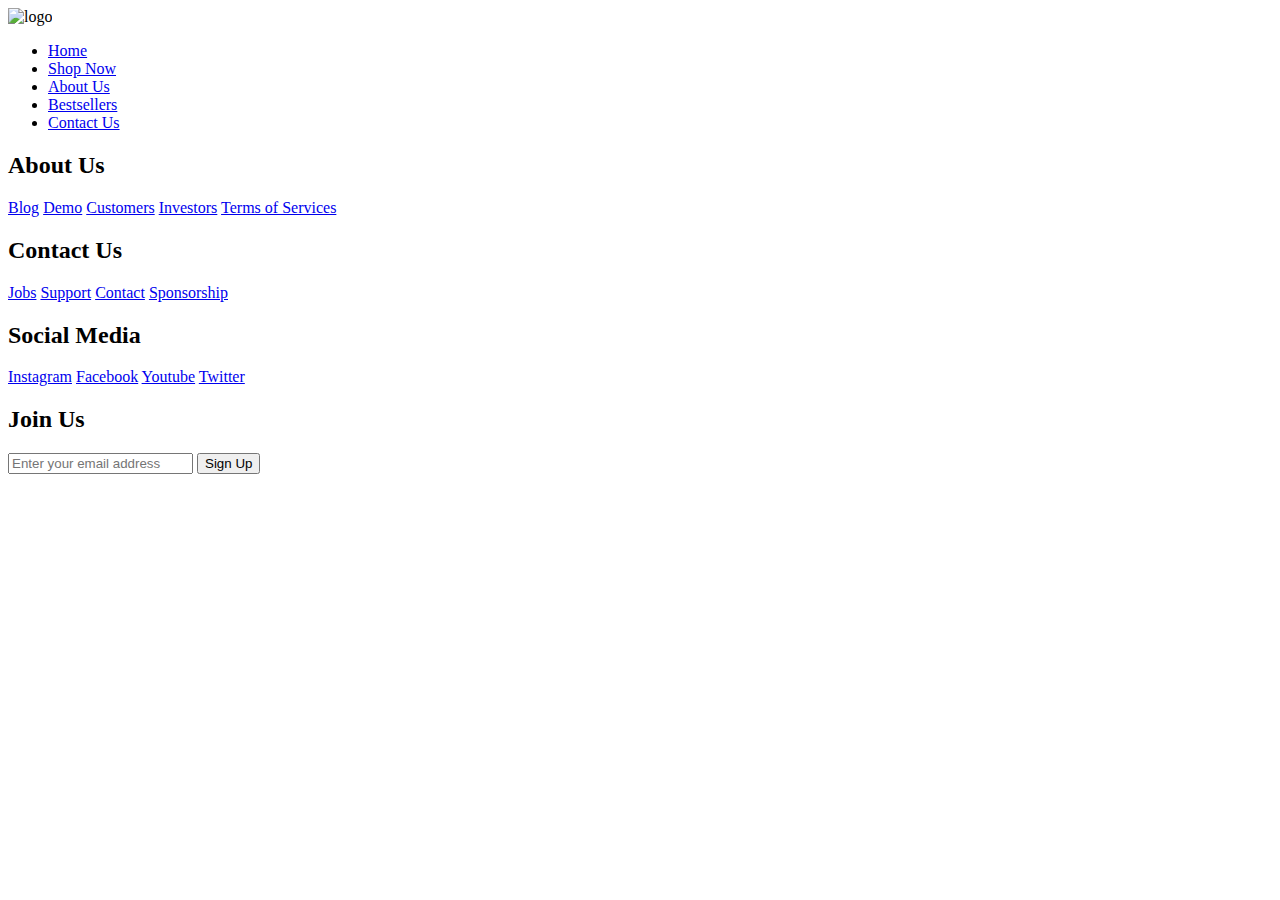
==== index.html @ f0d80c31 "Added index.html file to project" ====
<!DOCTYPE html>
<html>
    <head>
        <meta charset="utf-8">
        <meta http-equiv="X-UA-Compatible" content="IE=edge">
        <title>Navbar</title>
        <meta name="description" content="">
        <meta name="viewport" content="width=device-width, initial-scale=1">
        <link rel="stylesheet" href="styles.css" type="text/css">
        <link rel="shortcut icon" href="favicon_io/favicon.ico" type="image/x-icon">
    </head>
    <body>
        <header>
            <div class="container">
                <img src="Logo.PNG" alt="logo" class="logo">
                <nav>
                    <ul>
                        <li><a href="#"> Home</a></li>
                        <li><a href="#">Shop Now</a></li>
                        <li><a href="#">About Us</a></li>
                        <li><a href="#">Bestsellers</a></li>
                        <li><a href="#">Contact Us</a></li>
                    </ul>
                </nav>
            </div>
        </header>
        
       <div class="footer-container">
           <div class="footer">
               <div class="footer-heading footer-1">
                    <h2>About Us</h2> 
                    <a href="#">Blog</a>
                    <a href="#">Demo</a>
                    <a href="#">Customers</a>
                    <a href="#">Investors</a>
                    <a href="#">Terms of Services</a>
                </div>

                <div class="footer-heading footer-2">
                    <h2>Contact Us</h2> 
                    <a href="#">Jobs</a>
                    <a href="#">Support</a>
                    <a href="#">Contact</a>
                    <a href="#">Sponsorship</a>
                </div>

                <div class="footer-heading footer-3">
                    <h2>Social Media</h2> 
                     <a href="#">Instagram</a>
                    <a href="#">Facebook</a>
                    <a href="#">Youtube</a>
                    <a href="#">Twitter</a>
                </div>
                <div class="footer-email-form">
                    <h2>Join Us</h2>
                    <input type="email" placeholder="Enter your email address" id="footer-email">
                    <input type="submit" value="Sign Up"  id="footer-email-btn">
                </div>
        </div>
       </div>
        
    </body>
</html>
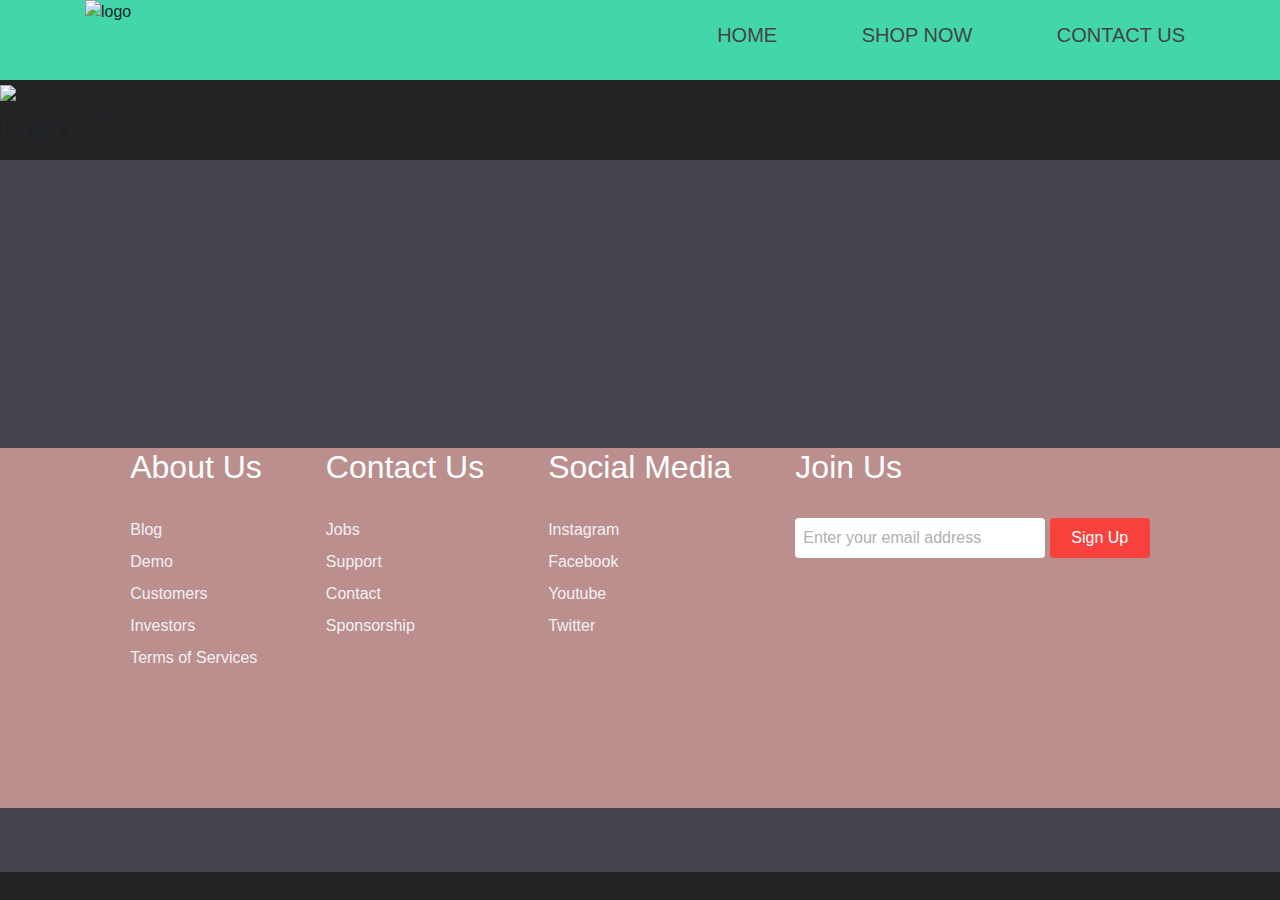
==== commit 7cd5d72a: "Added index.html file to project" ====
--- a/index.html
+++ b/index.html
@@ -1,13 +1,43 @@
 <!DOCTYPE html>
-<html>
+<html lang="en">
     <head>
         <meta charset="utf-8">
         <meta http-equiv="X-UA-Compatible" content="IE=edge">
         <title>Navbar</title>
         <meta name="description" content="">
-        <meta name="viewport" content="width=device-width, initial-scale=1">
-        <link rel="stylesheet" href="styles.css" type="text/css">
-        <link rel="shortcut icon" href="favicon_io/favicon.ico" type="image/x-icon">
+        <meta name="viewport" content="width=device-width, initial-scale=1, shrink-to-fit=no">
+        
+        <link 
+        rel="stylesheet" 
+        href="https://stackpath.bootstrapcdn.com/bootstrap/4.3.1/css/bootstrap.min.css" 
+        integrity="sha384-ggOyR0iXCbMQv3Xipma34MD+dH/1fQ784/j6cY/iJTQUOhcWr7x9JvoRxT2MZw1T" 
+        crossorigin="anonymous" />
+
+        <link 
+        rel="stylesheet" 
+        href="styles.css" 
+        type="text/css">
+
+        <link 
+        rel="shortcut icon" 
+        href="favicon_io/favicon.ico" 
+        type="image/x-icon"/>
+
+        <link 
+        rel="stylesheet" 
+        href="https://use.fontawesome.com/releases/v5.11.2/css/all.css"/>
+        
+        <link 
+        rel="stylesheet" 
+        href="https://fonts.googleapis.com/css?family=Roboto:300,400,500,700&display=swap"/>
+        
+        <link 
+        rel="stylesheet" 
+        href="css/bootstrap.min.css" />
+        
+        <link 
+        rel="stylesheet" 
+        href="css/mdb.min.css" />
     </head>
     <body>
         <header>
@@ -15,15 +45,17 @@
                 <img src="Logo.PNG" alt="logo" class="logo">
                 <nav>
                     <ul>
-                        <li><a href="#"> Home</a></li>
-                        <li><a href="#">Shop Now</a></li>
-                        <li><a href="#">About Us</a></li>
-                        <li><a href="#">Bestsellers</a></li>
-                        <li><a href="#">Contact Us</a></li>
+                        <li><a href="index.html"> Home</a></li>
+                        <li><a href="shopnow.html">Shop Now</a></li>
+                        <li><a href="contactus.html">Contact Us</a></li>
                     </ul>
                 </nav>
             </div>
         </header>
+        <div class="bacground-image">
+            <img src="image_ecb5ccee-044b-45c4-b851-7da7d13e40eb_large.webp"/>
+        </div>
+        <h1>Gen.Z</h1>
         
        <div class="footer-container">
            <div class="footer">
@@ -58,6 +90,12 @@
                 </div>
         </div>
        </div>
+       <script src="https://code.jquery.com/jquery-3.3.1.slim.min.js" integrity="sha384-q8i/X+965DzO0rT7abK41JStQIAqVgRVzpbzo5smXKp4YfRvH+8abtTE1Pi6jizo" crossorigin="anonymous">
+        </script>
+        <script src="https://cdnjs.cloudflare.com/ajax/libs/popper.js/1.14.7/umd/popper.min.js" integrity="sha384-UO2eT0CpHqdSJQ6hJty5KVphtPhzWj9WO1clHTMGa3JDZwrnQq4sF86dIHNDz0W1" crossorigin="anonymous">
+        </script>
+        <script src="https://stackpath.bootstrapcdn.com/bootstrap/4.3.1/js/bootstrap.min.js" integrity="sha384-JjSmVgyd0p3pXB1rRibZUAYoIIy6OrQ6VrjIEaFf/nJGzIxFDsf4x0xIM+B07jRM" crossorigin="anonymous">
+        </script>
         
     </body>
 </html>--- a/styles.css
+++ b/styles.css
@@ -0,0 +1,160 @@
+body {
+  margin: 0;
+  background: #222;
+  font-family: Arial, Helvetica, sans-serif;
+  font-weight: 400;
+}
+.logo {
+  float: left;
+  width: 100px;
+  height: 80px;
+}
+header {
+  background-color: #42d6aa;
+}
+header::after {
+  content: "";
+  display: table;
+  clear: both;
+}
+nav {
+  float: right;
+}
+nav ul {
+  margin: 0;
+  padding: 0;
+  list-style: none;
+}
+nav li {
+  display: inline-block;
+  margin-left: 70px;
+  margin-right: 10px;
+  padding-top: 20px;
+  position: relative;
+}
+nav a {
+  color: #444;
+  text-decoration: none;
+  text-transform: uppercase;
+  font-size: 20px;
+  font-family: "Lucida Sans", "Lucida Sans Regular", "Lucida Grande",
+    "Lucida Sans Unicode", Geneva, Verdana, sans-serif;
+}
+nav a:hover {
+  color: brown;
+}
+nav a::before {
+  content: "";
+  display: block;
+  height: 5px;
+  width: 100%;
+  background-color: brown;
+  position: absolute;
+  top: 0;
+  width: 0%;
+  transition: all ease-in-out 250ms;
+}
+nav a:hover::before {
+  width: 100%;
+}
+.footer {
+  background: #303036;
+  color: #d3d3d3;
+  height: 400px;
+  position: relative;
+}
+.footer.footer-content {
+  border: 1px solid red;
+}
+.footer.footer-bottom {
+  background: #343a40;
+  color: #686868;
+  height: 50px;
+  width: 100%;
+  text-align: center;
+  position: absolute;
+  bottom: 0px;
+  left: 0px;
+  padding-top: 20px;
+}
+.footer-container {
+  background-color: #44444d;
+  padding: 18rem 0 4rem 0;
+}
+.footer {
+  width: 100%;
+  height: 40vh;
+  background-color: rosybrown;
+  color: white;
+  display: flex;
+  justify-content: center;
+  flex-wrap: wrap;
+  margin: 0 auto;
+}
+.footer-heading {
+  display: flex;
+  flex-direction: column;
+  margin-right: 4rem;
+}
+.footer-heading h2 {
+  margin-bottom: 2rem;
+}
+.footer-heading a {
+  color: rgb(241, 239, 243);
+  text-decoration: none;
+  margin-bottom: 0.5rem;
+}
+.footer-heading a:hover {
+  color: red;
+  transition: 0.3sec ease-out;
+}
+.footer-email-form h2 {
+  margin-bottom: 2rem;
+}
+#footer-email {
+  width: 250px;
+  height: 40px;
+  border-radius: 4px;
+  outline: none;
+  border: none;
+  padding-left: 0.5rem;
+  margin-bottom: 1rem;
+  font-size: 1rem;
+}
+#footer-email::placeholder {
+  color: #b1b1b1;
+}
+#footer-email-btn {
+  width: 100px;
+  height: 40px;
+  border-radius: 4px;
+  background-color: #f9423d;
+  outline: none;
+  border: none;
+  color: #fff;
+  font-size: 1rem;
+}
+#footer-email-btn:hover {
+  cursor: pointer;
+  background-color: #337af1;
+  transition: all 0.4s ease-out;
+}
+@media screen and (max-width: 1150px) {
+  .footer {
+    height: 50vh;
+  }
+  .footer-email-form {
+    margin-top: 4rem;
+  }
+}
+@media screen and (max-width: 820px) {
+  .footer {
+    padding-top: 2rem;
+  }
+}
+@media screen and (max-width: 720px) {
+  .footer-3 {
+    display: none; {
+      margin-top: 2rem;
+    }
+}
